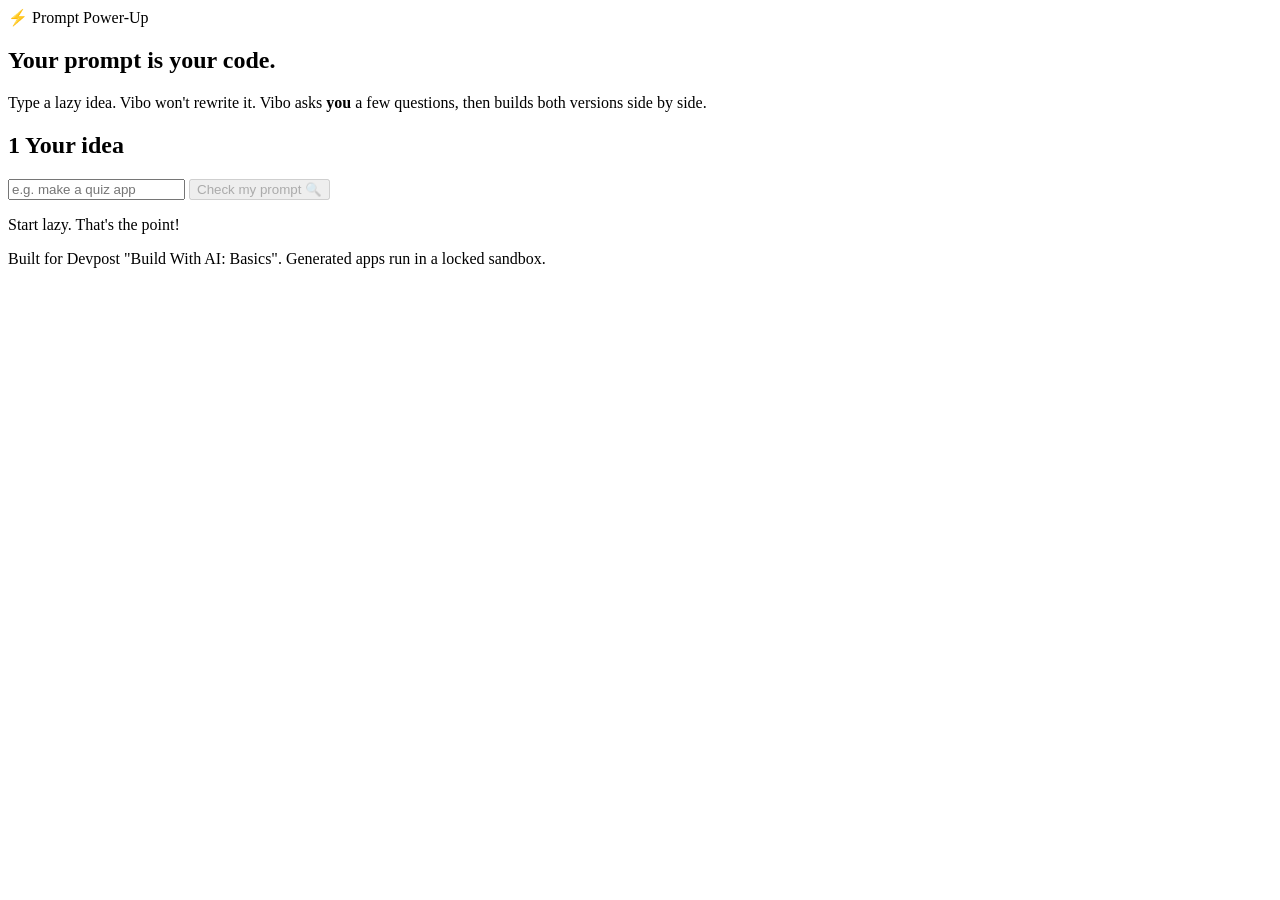
==== public/index.html @ c08c3f94 "Build Prompt Power-Up proof of concept with scope, PRD and spec Co-Authored-By: Claude Opus 5.5 <nor" ====
<!doctype html>
<html lang="en">
<head>
  <meta charset="utf-8">
  <meta name="viewport" content="width=device-width, initial-scale=1">
  <title>Prompt Power-Up</title>
  <link rel="stylesheet" href="/styles.css">
</head>
<body>
  <header class="top">
    <span class="logo">⚡ Prompt Power-Up</span>
    <span id="mode" class="mode" hidden>Offline demo mode: add a Gemini key for real builds</span>
  </header>

  <main>
    <section class="hero">
      <h1>Your prompt <span class="lime">is</span> your code.</h1>
      <p>Type a lazy idea. Vibo won't rewrite it. Vibo asks <b>you</b> a few questions, then builds both versions side by side.</p>
    </section>

    <!-- Step 1 -->
    <section class="card step" id="step1">
      <h2><span class="num">1</span> Your idea</h2>
      <div class="row">
        <input id="idea" maxlength="300" placeholder="e.g. make a quiz app" autocomplete="off">
        <button id="checkBtn" class="primary" disabled>Check my prompt 🔍</button>
      </div>
      <p class="hint">Start lazy. That's the point!</p>
    </section>

    <!-- Step 2 -->
    <section class="card step" id="step2" hidden>
      <h2><span class="num">2</span> Power-up questions</h2>
      <p id="praise" class="praise"></p>
      <div class="qa-grid">
        <div id="questions"></div>
        <aside class="scorecard">
          <h3>Prompt power</h3>
          <div class="meter"><div id="meterFill"></div></div>
          <p id="meterLabel" class="meter-label"></p>
          <ul id="parts"></ul>
        </aside>
      </div>
      <div class="assembled">
        <h3>Your powered-up prompt <small>(only your words)</small></h3>
        <pre id="assembled"></pre>
      </div>
      <button id="powerBtn" class="primary big">Power up! ⚡ Build both apps</button>
    </section>

    <!-- Step 3 -->
    <section class="card step" id="step3" hidden>
      <h2><span class="num">3</span> Same builder, different prompt</h2>
      <div class="compare">
        <figure>
          <figcaption>😴 Your prompt</figcaption>
          <div class="frame" id="frameLazy"></div>
          <p class="explain" id="explainLazy"></p>
        </figure>
        <figure>
          <figcaption>⚡ Powered up</figcaption>
          <div class="frame" id="framePower"></div>
          <p class="explain" id="explainPower"></p>
        </figure>
      </div>
      <div class="actions">
        <button id="copyBtn" class="primary">📋 Copy my prompt</button>
        <a class="btn" href="https://aistudio.google.com/" target="_blank" rel="noopener">Open Gemini ↗</a>
        <button id="againBtn" class="btn">Try another idea</button>
      </div>
    </section>

    <p id="error" class="error" hidden></p>
  </main>

  <footer>Built for Devpost "Build With AI: Basics". Generated apps run in a locked sandbox.</footer>
  <script src="/app.js"></script>
</body>
</html>
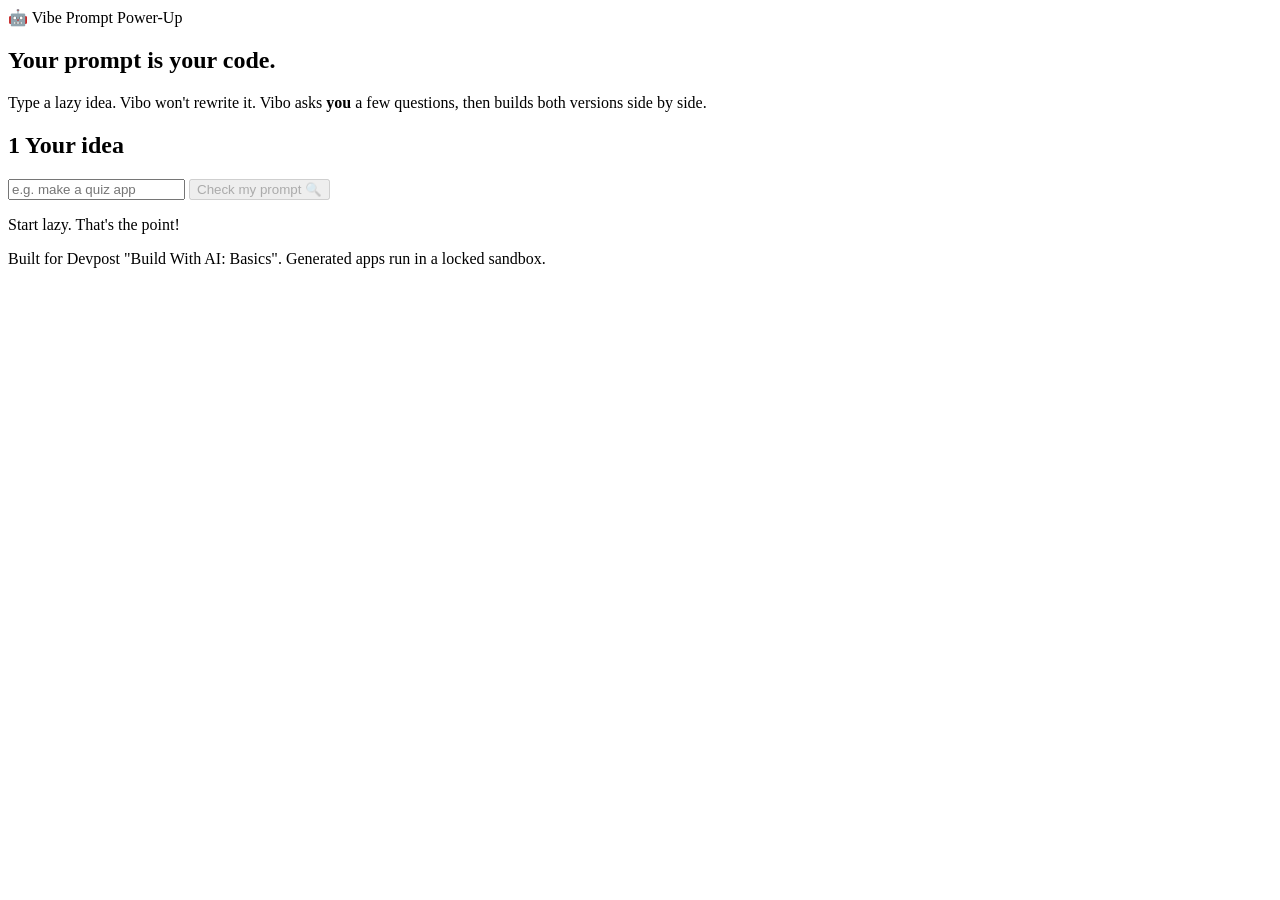
==== commit ce83a763: "Add Vibo speech bubble, colour-coded prompt anatomy and build details Co-Authored-By: Claude Opus 5." ====
--- a/public/index.html
+++ b/public/index.html
@@ -8,7 +8,7 @@
 </head>
 <body>
   <header class="top">
-    <span class="logo">⚡ Prompt Power-Up</span>
+    <span class="logo">🤖 Vibe <span class="lime">Prompt Power-Up</span></span>
     <span id="mode" class="mode" hidden>Offline demo mode: add a Gemini key for real builds</span>
   </header>
 
@@ -31,7 +31,7 @@
     <!-- Step 2 -->
     <section class="card step" id="step2" hidden>
       <h2><span class="num">2</span> Power-up questions</h2>
-      <p id="praise" class="praise"></p>
+      <div class="vibo-says"><span class="vibo-face">🤖</span><p id="praise" class="speech"></p></div>
       <div class="qa-grid">
         <div id="questions"></div>
         <aside class="scorecard">
@@ -43,7 +43,7 @@
       </div>
       <div class="assembled">
         <h3>Your powered-up prompt <small>(only your words)</small></h3>
-        <pre id="assembled"></pre>
+        <div id="assembled" class="anatomy"></div>
       </div>
       <button id="powerBtn" class="primary big">Power up! ⚡ Build both apps</button>
     </section>
@@ -53,14 +53,14 @@
       <h2><span class="num">3</span> Same builder, different prompt</h2>
       <div class="compare">
         <figure>
-          <figcaption>😴 Your prompt</figcaption>
+          <figcaption>😴 Your prompt <span class="meta" id="metaLazy"></span></figcaption>
           <div class="frame" id="frameLazy"></div>
-          <p class="explain" id="explainLazy"></p>
+          <p class="explain" id="explainLazy" hidden></p>
         </figure>
         <figure>
-          <figcaption>⚡ Powered up</figcaption>
+          <figcaption>⚡ Powered up <span class="meta" id="metaPower"></span></figcaption>
           <div class="frame" id="framePower"></div>
-          <p class="explain" id="explainPower"></p>
+          <p class="explain" id="explainPower" hidden></p>
         </figure>
       </div>
       <div class="actions">
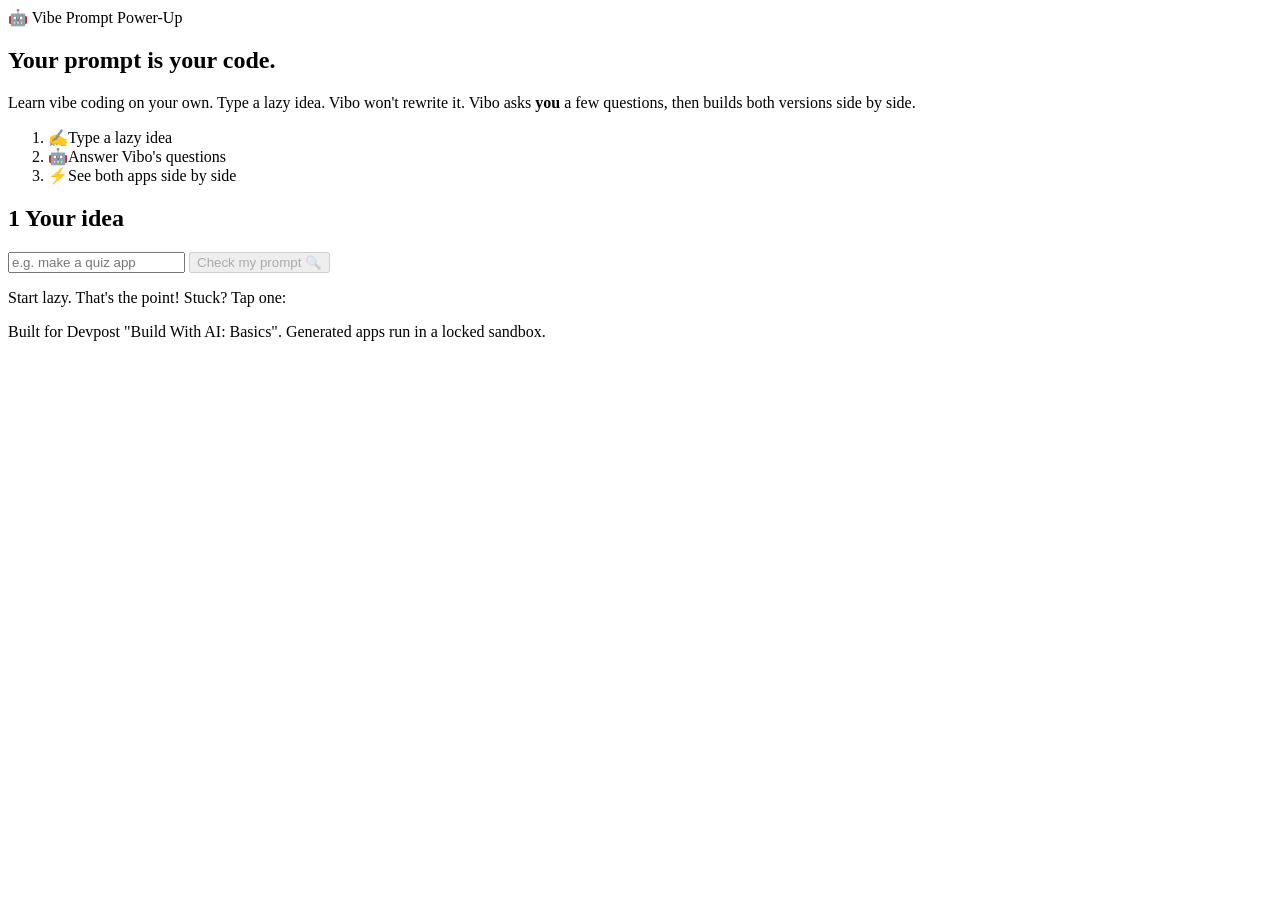
==== commit f665bbd1: "Make Power-Up self-guided: idea starters, why tips, learned recap and challenge Co-Authored-By: Clau" ====
--- a/public/index.html
+++ b/public/index.html
@@ -15,7 +15,12 @@
   <main>
     <section class="hero">
       <h1>Your prompt <span class="lime">is</span> your code.</h1>
-      <p>Type a lazy idea. Vibo won't rewrite it. Vibo asks <b>you</b> a few questions, then builds both versions side by side.</p>
+      <p>Learn vibe coding on your own. Type a lazy idea. Vibo won't rewrite it. Vibo asks <b>you</b> a few questions, then builds both versions side by side.</p>
+      <ol class="how">
+        <li><span>✍️</span>Type a lazy idea</li>
+        <li><span>🤖</span>Answer Vibo's questions</li>
+        <li><span>⚡</span>See both apps side by side</li>
+      </ol>
     </section>
 
     <!-- Step 1 -->
@@ -25,7 +30,8 @@
         <input id="idea" maxlength="300" placeholder="e.g. make a quiz app" autocomplete="off">
         <button id="checkBtn" class="primary" disabled>Check my prompt 🔍</button>
       </div>
-      <p class="hint">Start lazy. That's the point!</p>
+      <p class="hint">Start lazy. That's the point! Stuck? Tap one:</p>
+      <div class="chips" id="starters"></div>
     </section>
 
     <!-- Step 2 -->
@@ -63,6 +69,11 @@
           <p class="explain" id="explainPower" hidden></p>
         </figure>
       </div>
+      <div class="learned" id="learned" hidden>
+        <div class="vibo-says"><span class="vibo-face">🤖</span><p class="speech">See the difference? Same builder. The only change was <b>your</b> prompt. Here's what you just learned:</p></div>
+        <ul id="learnedList"></ul>
+        <p id="challenge" class="challenge"></p>
+      </div>
       <div class="actions">
         <button id="copyBtn" class="primary">📋 Copy my prompt</button>
         <a class="btn" href="https://aistudio.google.com/" target="_blank" rel="noopener">Open Gemini ↗</a>
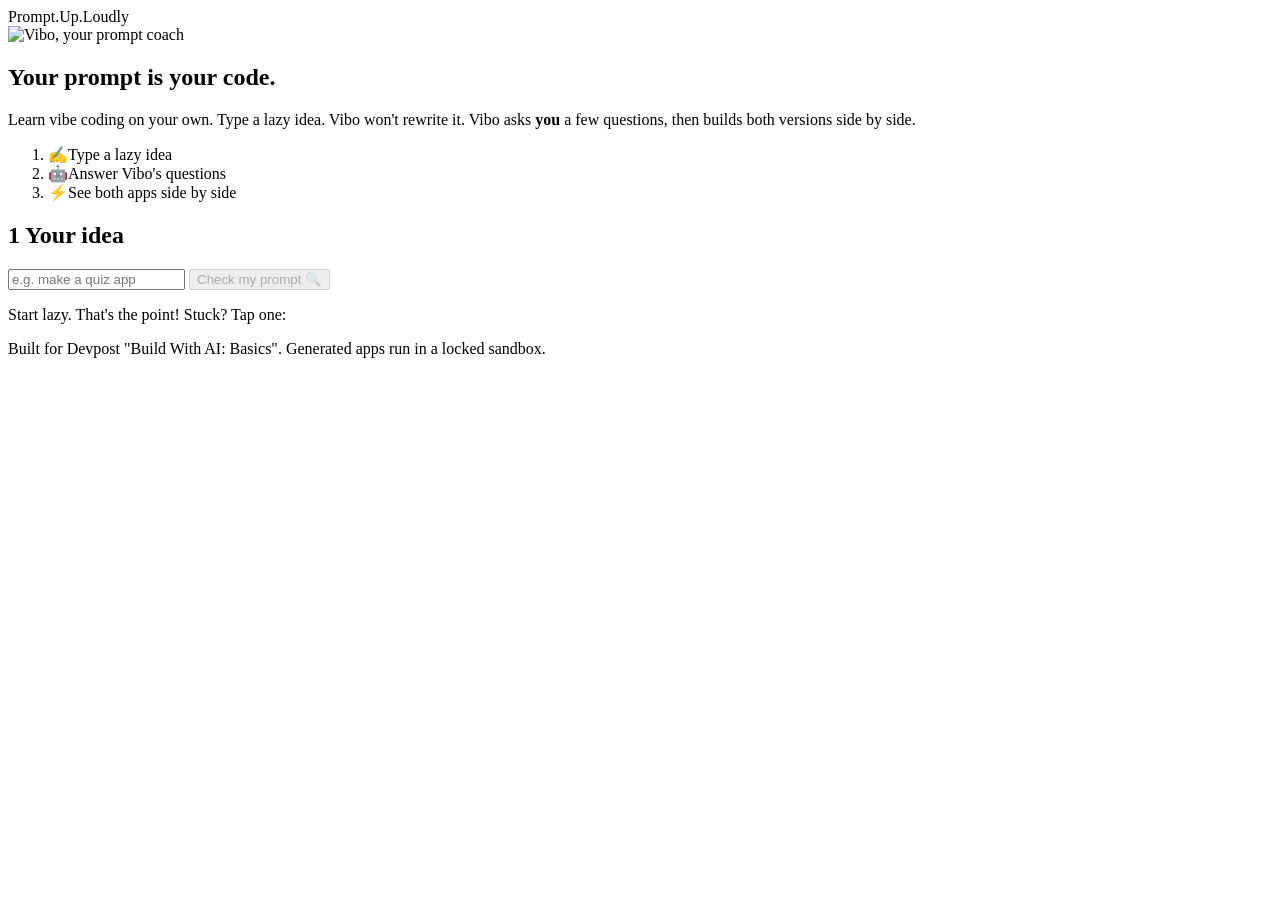
==== commit ea722a9a: "Rebrand to Prompt.Up.Loudly with a Vibo mascot character Co-Authored-By: Claude Opus 5.5 <noreply@an" ====
--- a/public/index.html
+++ b/public/index.html
@@ -3,17 +3,19 @@
 <head>
   <meta charset="utf-8">
   <meta name="viewport" content="width=device-width, initial-scale=1">
-  <title>Prompt Power-Up</title>
+  <title>Prompt.Up.Loudly</title>
+  <link rel="icon" href="/vibo.svg" type="image/svg+xml">
   <link rel="stylesheet" href="/styles.css">
 </head>
 <body>
   <header class="top">
-    <span class="logo">🤖 Vibe <span class="lime">Prompt Power-Up</span></span>
+    <span class="logo"><img src="/vibo.svg" alt="" class="logo-vibo"><span>Prompt<span class="dot">.</span>Up<span class="dot">.</span><span class="lime">Loudly</span></span></span>
     <span id="mode" class="mode" hidden>Offline demo mode: add a Gemini key for real builds</span>
   </header>
 
   <main>
     <section class="hero">
+      <img src="/vibo.svg" alt="Vibo, your prompt coach" class="hero-vibo">
       <h1>Your prompt <span class="lime">is</span> your code.</h1>
       <p>Learn vibe coding on your own. Type a lazy idea. Vibo won't rewrite it. Vibo asks <b>you</b> a few questions, then builds both versions side by side.</p>
       <ol class="how">
@@ -37,7 +39,7 @@
     <!-- Step 2 -->
     <section class="card step" id="step2" hidden>
       <h2><span class="num">2</span> Power-up questions</h2>
-      <div class="vibo-says"><span class="vibo-face">🤖</span><p id="praise" class="speech"></p></div>
+      <div class="vibo-says"><img src="/vibo.svg" alt="Vibo" class="vibo-face"><p id="praise" class="speech"></p></div>
       <div class="qa-grid">
         <div id="questions"></div>
         <aside class="scorecard">
@@ -70,7 +72,7 @@
         </figure>
       </div>
       <div class="learned" id="learned" hidden>
-        <div class="vibo-says"><span class="vibo-face">🤖</span><p class="speech">See the difference? Same builder. The only change was <b>your</b> prompt. Here's what you just learned:</p></div>
+        <div class="vibo-says"><img src="/vibo.svg" alt="Vibo" class="vibo-face"><p class="speech">See the difference? Same builder. The only change was <b>your</b> prompt. Here's what you just learned:</p></div>
         <ul id="learnedList"></ul>
         <p id="challenge" class="challenge"></p>
       </div>
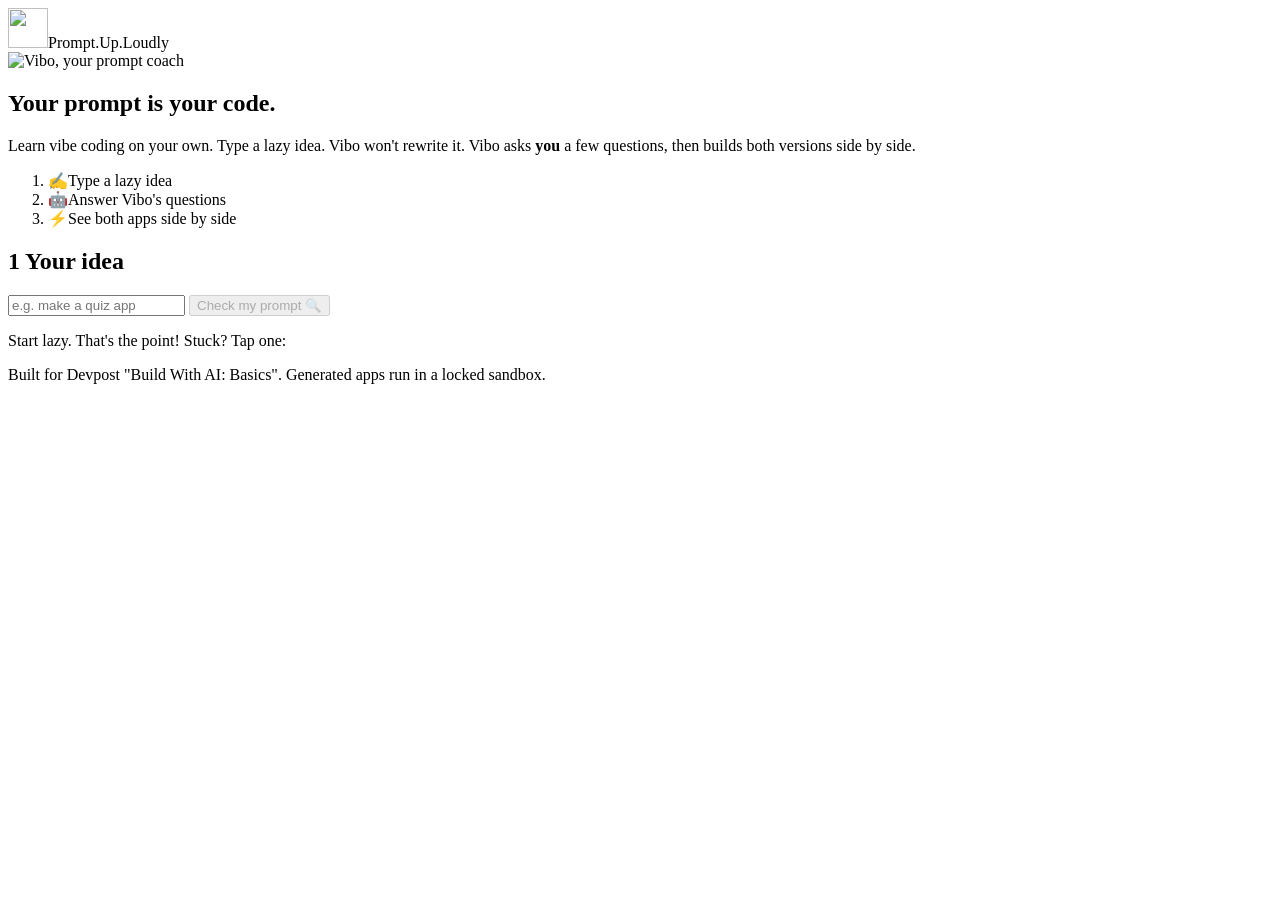
==== commit 0e0085d5: "Use the Vibe brand logo, fix image sizes and bust stale caches Co-Authored-By: Claude Opus 5.5 <nore" ====
--- a/public/index.html
+++ b/public/index.html
@@ -5,17 +5,17 @@
   <meta name="viewport" content="width=device-width, initial-scale=1">
   <title>Prompt.Up.Loudly</title>
   <link rel="icon" href="/vibo.svg" type="image/svg+xml">
-  <link rel="stylesheet" href="/styles.css">
+  <link rel="stylesheet" href="/styles.css?v=5">
 </head>
 <body>
   <header class="top">
-    <span class="logo"><img src="/vibo.svg" alt="" class="logo-vibo"><span>Prompt<span class="dot">.</span>Up<span class="dot">.</span><span class="lime">Loudly</span></span></span>
+    <span class="logo"><img src="/vibo.svg" alt="" class="logo-vibo" width="40" height="40"><span>Prompt<span class="dot">.</span>Up<span class="dot">.</span><span class="lime">Loudly</span></span></span>
     <span id="mode" class="mode" hidden>Offline demo mode: add a Gemini key for real builds</span>
   </header>
 
   <main>
     <section class="hero">
-      <img src="/vibo.svg" alt="Vibo, your prompt coach" class="hero-vibo">
+      <img src="/vibo.svg" alt="Vibo, your prompt coach" class="hero-vibo" width="96" height="96">
       <h1>Your prompt <span class="lime">is</span> your code.</h1>
       <p>Learn vibe coding on your own. Type a lazy idea. Vibo won't rewrite it. Vibo asks <b>you</b> a few questions, then builds both versions side by side.</p>
       <ol class="how">
@@ -39,7 +39,7 @@
     <!-- Step 2 -->
     <section class="card step" id="step2" hidden>
       <h2><span class="num">2</span> Power-up questions</h2>
-      <div class="vibo-says"><img src="/vibo.svg" alt="Vibo" class="vibo-face"><p id="praise" class="speech"></p></div>
+      <div class="vibo-says"><img src="/vibo.svg" alt="Vibo" class="vibo-face" width="48" height="48"><p id="praise" class="speech"></p></div>
       <div class="qa-grid">
         <div id="questions"></div>
         <aside class="scorecard">
@@ -72,7 +72,7 @@
         </figure>
       </div>
       <div class="learned" id="learned" hidden>
-        <div class="vibo-says"><img src="/vibo.svg" alt="Vibo" class="vibo-face"><p class="speech">See the difference? Same builder. The only change was <b>your</b> prompt. Here's what you just learned:</p></div>
+        <div class="vibo-says"><img src="/vibo.svg" alt="Vibo" class="vibo-face" width="48" height="48"><p class="speech">See the difference? Same builder. The only change was <b>your</b> prompt. Here's what you just learned:</p></div>
         <ul id="learnedList"></ul>
         <p id="challenge" class="challenge"></p>
       </div>
@@ -87,6 +87,6 @@
   </main>
 
   <footer>Built for Devpost "Build With AI: Basics". Generated apps run in a locked sandbox.</footer>
-  <script src="/app.js"></script>
+  <script src="/app.js?v=5"></script>
 </body>
 </html>
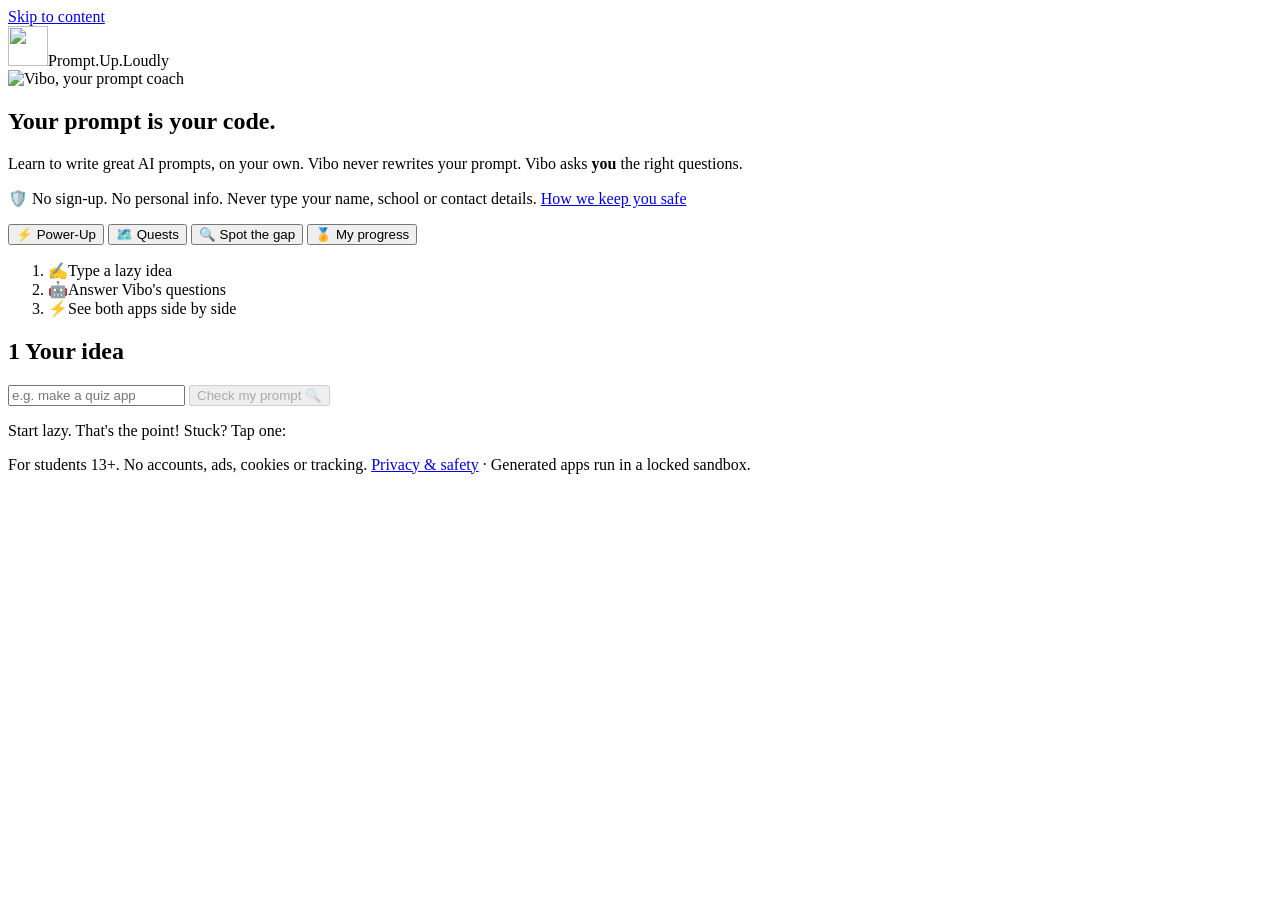
==== commit b9b9dc9b: "School edition: quests, spot-the-gap, device-only progress, personal-info guard, privacy hardening C" ====
--- a/public/index.html
+++ b/public/index.html
@@ -4,89 +4,163 @@
   <meta charset="utf-8">
   <meta name="viewport" content="width=device-width, initial-scale=1">
   <title>Prompt.Up.Loudly</title>
+  <meta name="description" content="Learn to write better AI prompts, on your own. For students 13+.">
+  <meta name="robots" content="noai, noimageai">
   <link rel="icon" href="/vibo.svg" type="image/svg+xml">
-  <link rel="stylesheet" href="/styles.css?v=5">
+  <link rel="stylesheet" href="/styles.css?v=6">
 </head>
 <body>
+  <a class="skip" href="#main">Skip to content</a>
   <header class="top">
     <span class="logo"><img src="/vibo.svg" alt="" class="logo-vibo" width="40" height="40"><span>Prompt<span class="dot">.</span>Up<span class="dot">.</span><span class="lime">Loudly</span></span></span>
-    <span id="mode" class="mode" hidden>Offline demo mode: add a Gemini key for real builds</span>
+    <span id="mode" class="mode" hidden>Offline demo mode</span>
+    <span class="badges" id="badgeStrip" aria-label="Your badges"></span>
   </header>
 
-  <main>
+  <main id="main">
     <section class="hero">
       <img src="/vibo.svg" alt="Vibo, your prompt coach" class="hero-vibo" width="96" height="96">
       <h1>Your prompt <span class="lime">is</span> your code.</h1>
-      <p>Learn vibe coding on your own. Type a lazy idea. Vibo won't rewrite it. Vibo asks <b>you</b> a few questions, then builds both versions side by side.</p>
+      <p>Learn to write great AI prompts, on your own. Vibo never rewrites your prompt. Vibo asks <b>you</b> the right questions.</p>
+      <p class="safe-note">🛡️ No sign-up. No personal info. Never type your name, school or contact details. <a href="/privacy.html">How we keep you safe</a></p>
+    </section>
+
+    <nav class="tabs" role="tablist" aria-label="Ways to practise">
+      <button role="tab" id="tab-power" aria-controls="panel-power" aria-selected="true">⚡ Power-Up</button>
+      <button role="tab" id="tab-quests" aria-controls="panel-quests" aria-selected="false">🗺️ Quests</button>
+      <button role="tab" id="tab-spot" aria-controls="panel-spot" aria-selected="false">🔍 Spot the gap</button>
+      <button role="tab" id="tab-progress" aria-controls="panel-progress" aria-selected="false">🏅 My progress</button>
+    </nav>
+
+    <!-- ===== Power-Up: lazy prompt → Vibo's questions → both apps side by side ===== -->
+    <div role="tabpanel" id="panel-power" aria-labelledby="tab-power">
       <ol class="how">
         <li><span>✍️</span>Type a lazy idea</li>
         <li><span>🤖</span>Answer Vibo's questions</li>
         <li><span>⚡</span>See both apps side by side</li>
       </ol>
-    </section>
 
-    <!-- Step 1 -->
-    <section class="card step" id="step1">
-      <h2><span class="num">1</span> Your idea</h2>
-      <div class="row">
-        <input id="idea" maxlength="300" placeholder="e.g. make a quiz app" autocomplete="off">
-        <button id="checkBtn" class="primary" disabled>Check my prompt 🔍</button>
-      </div>
-      <p class="hint">Start lazy. That's the point! Stuck? Tap one:</p>
-      <div class="chips" id="starters"></div>
-    </section>
+      <section class="card step" id="step1">
+        <h2><span class="num">1</span> Your idea</h2>
+        <div class="row">
+          <input id="idea" maxlength="300" placeholder="e.g. make a quiz app" autocomplete="off" aria-label="Your app idea">
+          <button id="checkBtn" class="primary" disabled>Check my prompt 🔍</button>
+        </div>
+        <p class="guard-msg" id="ideaGuard" role="alert" hidden></p>
+        <p class="hint">Start lazy. That's the point! Stuck? Tap one:</p>
+        <div class="chips" id="starters"></div>
+      </section>
 
-    <!-- Step 2 -->
-    <section class="card step" id="step2" hidden>
-      <h2><span class="num">2</span> Power-up questions</h2>
-      <div class="vibo-says"><img src="/vibo.svg" alt="Vibo" class="vibo-face" width="48" height="48"><p id="praise" class="speech"></p></div>
-      <div class="qa-grid">
-        <div id="questions"></div>
-        <aside class="scorecard">
-          <h3>Prompt power</h3>
-          <div class="meter"><div id="meterFill"></div></div>
-          <p id="meterLabel" class="meter-label"></p>
-          <ul id="parts"></ul>
-        </aside>
-      </div>
-      <div class="assembled">
-        <h3>Your powered-up prompt <small>(only your words)</small></h3>
-        <div id="assembled" class="anatomy"></div>
-      </div>
-      <button id="powerBtn" class="primary big">Power up! ⚡ Build both apps</button>
-    </section>
+      <section class="card step" id="step2" hidden>
+        <h2><span class="num">2</span> Power-up questions</h2>
+        <div class="vibo-says"><img src="/vibo.svg" alt="Vibo" class="vibo-face" width="48" height="48"><p id="praise" class="speech"></p></div>
+        <div class="qa-grid">
+          <div id="questions"></div>
+          <aside class="scorecard" aria-live="polite">
+            <h3>Prompt power</h3>
+            <div class="meter" role="progressbar" aria-valuemin="0" aria-valuemax="10" id="meter"><div id="meterFill"></div></div>
+            <p id="meterLabel" class="meter-label"></p>
+            <ul id="parts"></ul>
+          </aside>
+        </div>
+        <div class="assembled">
+          <h3>Your powered-up prompt <small>(only your words)</small></h3>
+          <div id="assembled" class="anatomy"></div>
+        </div>
+        <p class="guard-msg" id="answerGuard" role="alert" hidden></p>
+        <button id="powerBtn" class="primary big">Power up! ⚡ Build both apps</button>
+      </section>
 
-    <!-- Step 3 -->
-    <section class="card step" id="step3" hidden>
-      <h2><span class="num">3</span> Same builder, different prompt</h2>
-      <div class="compare">
-        <figure>
-          <figcaption>😴 Your prompt <span class="meta" id="metaLazy"></span></figcaption>
-          <div class="frame" id="frameLazy"></div>
-          <p class="explain" id="explainLazy" hidden></p>
-        </figure>
-        <figure>
-          <figcaption>⚡ Powered up <span class="meta" id="metaPower"></span></figcaption>
-          <div class="frame" id="framePower"></div>
-          <p class="explain" id="explainPower" hidden></p>
-        </figure>
-      </div>
-      <div class="learned" id="learned" hidden>
-        <div class="vibo-says"><img src="/vibo.svg" alt="Vibo" class="vibo-face" width="48" height="48"><p class="speech">See the difference? Same builder. The only change was <b>your</b> prompt. Here's what you just learned:</p></div>
-        <ul id="learnedList"></ul>
-        <p id="challenge" class="challenge"></p>
-      </div>
-      <div class="actions">
-        <button id="copyBtn" class="primary">📋 Copy my prompt</button>
-        <a class="btn" href="https://aistudio.google.com/" target="_blank" rel="noopener">Open Gemini ↗</a>
-        <button id="againBtn" class="btn">Try another idea</button>
-      </div>
-    </section>
+      <section class="card step" id="step3" hidden>
+        <h2><span class="num">3</span> Same builder, different prompt</h2>
+        <div class="compare">
+          <figure>
+            <figcaption>😴 Your prompt <span class="meta" id="metaLazy"></span></figcaption>
+            <div class="frame" id="frameLazy"></div>
+            <p class="explain" id="explainLazy" hidden></p>
+          </figure>
+          <figure>
+            <figcaption>⚡ Powered up <span class="meta" id="metaPower"></span></figcaption>
+            <div class="frame" id="framePower"></div>
+            <p class="explain" id="explainPower" hidden></p>
+          </figure>
+        </div>
+        <div class="learned" id="learned" hidden>
+          <div class="vibo-says"><img src="/vibo.svg" alt="Vibo" class="vibo-face" width="48" height="48"><p class="speech">See the difference? Same builder. The only change was <b>your</b> prompt. Here's what you just learned:</p></div>
+          <ul id="learnedList"></ul>
+          <p id="challenge" class="challenge"></p>
+        </div>
+        <div class="actions">
+          <button id="copyBtn" class="primary">📋 Copy my prompt</button>
+          <a class="btn" href="https://gemini.google.com/app" target="_blank" rel="noopener noreferrer">Open Gemini ↗</a>
+          <button id="againBtn" class="btn">Try another idea</button>
+        </div>
+        <p class="hint">Using Gemini or another AI tool? Follow your school's rules, and only use tools allowed for your age.</p>
+      </section>
 
-    <p id="error" class="error" hidden></p>
+      <p id="error" class="error" role="alert" hidden></p>
+    </div>
+
+    <!-- ===== Quests: one level per prompt part, checked right here on your device ===== -->
+    <div role="tabpanel" id="panel-quests" aria-labelledby="tab-quests" hidden>
+      <section class="card">
+        <h2>🗺️ Prompt Quests</h2>
+        <p class="hint">Five prompt skills, one per level, then a boss. Vibo checks your prompt right here on your device: nothing is sent anywhere.</p>
+        <ol class="quest-map" id="questMap"></ol>
+      </section>
+      <section class="card quest" id="questCard">
+        <p class="eyebrow" id="questLevel"></p>
+        <h2 id="questTitle"></h2>
+        <div class="vibo-says"><img src="/vibo.svg" alt="Vibo" class="vibo-face" width="48" height="48"><p class="speech" id="questMission"></p></div>
+        <label for="questInput" class="label">Your prompt (edit it!)</label>
+        <textarea id="questInput" rows="4" maxlength="600"></textarea>
+        <p class="guard-msg" id="questGuard" role="alert" hidden></p>
+        <div class="actions">
+          <button id="questCheck" class="primary">Check my prompt ✅</button>
+          <button id="questHint" class="btn">💡 Hint</button>
+          <button id="questNext" class="btn" hidden>Next level →</button>
+        </div>
+        <div id="questResult" class="result" aria-live="polite"></div>
+      </section>
+    </div>
+
+    <!-- ===== Spot the gap: find what's missing in someone else's prompt ===== -->
+    <div role="tabpanel" id="panel-spot" aria-labelledby="tab-spot" hidden>
+      <section class="card">
+        <h2>🔍 Spot the gap</h2>
+        <p class="hint">Read the prompt. Which parts are <b>missing</b>? Tap them, then check.</p>
+        <p class="eyebrow" id="spotCount"></p>
+        <blockquote class="spot-prompt" id="spotPrompt"></blockquote>
+        <div class="spot-parts" id="spotParts" role="group" aria-label="Missing parts"></div>
+        <div class="actions">
+          <button id="spotCheck" class="primary">Check ✅</button>
+          <button id="spotNext" class="btn" hidden>Next prompt →</button>
+        </div>
+        <div id="spotResult" class="result" aria-live="polite"></div>
+      </section>
+    </div>
+
+    <!-- ===== Progress: saved only in this browser ===== -->
+    <div role="tabpanel" id="panel-progress" aria-labelledby="tab-progress" hidden>
+      <section class="card">
+        <h2>🏅 My progress</h2>
+        <p class="hint">Saved only in this browser on this device. It holds badges and counts, never your prompts. Nobody else can see it.</p>
+        <div class="stats" id="stats"></div>
+        <h3>Badges</h3>
+        <ul class="badge-list" id="badgeList"></ul>
+        <div class="actions">
+          <button id="clearProgress" class="btn">🗑️ Clear my progress</button>
+        </div>
+      </section>
+    </div>
   </main>
 
-  <footer>Built for Devpost "Build With AI: Basics". Generated apps run in a locked sandbox.</footer>
-  <script src="/app.js?v=5"></script>
+  <footer>
+    For students 13+. No accounts, ads, cookies or tracking. <a href="/privacy.html">Privacy &amp; safety</a> ·
+    Generated apps run in a locked sandbox.
+  </footer>
+  <script src="/guard.js?v=6"></script>
+  <script src="/app.js?v=6"></script>
+  <script src="/learn.js?v=6"></script>
 </body>
 </html>
